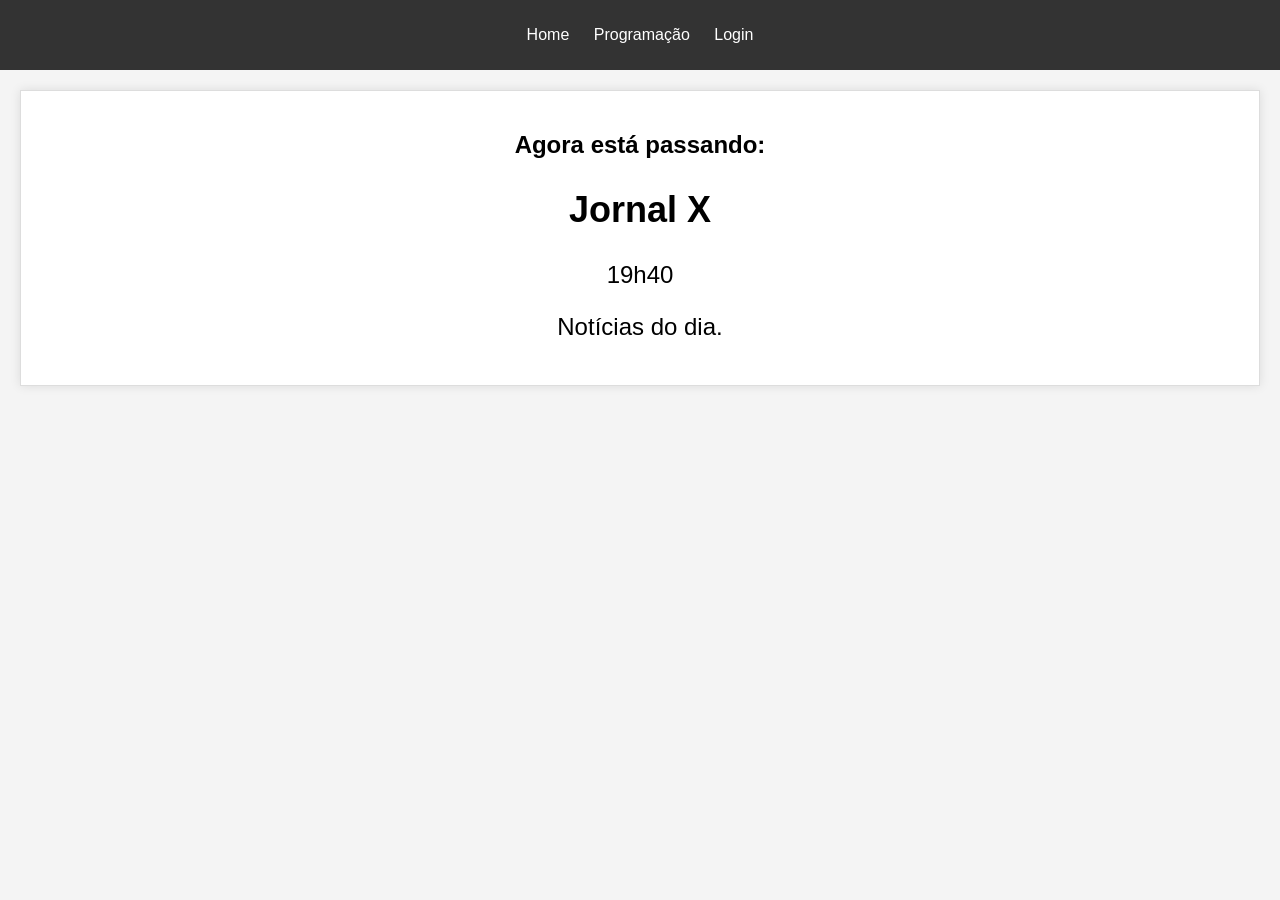
==== Index.html @ 6f3e6b49 "LFTV - first commit" ====
<!DOCTYPE html>
<html lang="pt-BR">

<head>
    <meta charset="UTF-8">
    <meta name="viewport" content="width=device-width, initial-scale=1.0">
    <title>Minha TV Personalizada</title>
    <link rel="stylesheet" href="Index.css">
</head>

<body>
    <header>
        <nav>
            <ul>
                <li><a href="index.html">Home</a></li>
                <li><a href="Emissions.html">Programação</a></li>
                <li><a href="login.html">Login</a></li>
            </ul>
        </nav>
    </header>
    <main>
        <section id="current-show">
            <h1>Agora está passando:</h1>
            <div id="show-details">
                <!-- Detalhes do programa atual serão carregados aqui -->
            </div>
        </section>
    </main>
    <script src="Index.js"></script>
</body>

</html>
---- Index.css ----
body {
    font-family: Arial, sans-serif;
    margin: 0;
    padding: 0;
    background-color: #f4f4f4;
}

header {
    background-color: #333;
    color: white;
    padding: 10px 0;
    text-align: center;
}

nav ul {
    list-style: none;
    padding: 0;
}

nav ul li {
    display: inline;
    margin: 0 10px;
}

nav ul li a {
    color: white;
    text-decoration: none;
}

main {
    padding: 20px;
    text-align: center;
}

#current-show {
    background-color: white;
    border: 1px solid #ddd;
    padding: 20px;
    box-shadow: 0 0 10px rgba(0, 0, 0, 0.1);
}

#show-details {
    font-size: 1.5em;
    margin-top: 20px;
}

table {
    width: 100%;
    border-collapse: collapse;
    margin: 20px 0;
}

table,
th,
td {
    border: 1px solid #ddd;
}

th,
td {
    padding: 10px;
    text-align: left;
}

th {
    background-color: #f4f4f4;
}

.carousel {
    position: relative;
    max-width: 800px;
    margin: 0 auto;
    overflow: hidden;
}

.carousel-content {
    display: flex;
    transition: transform 0.5s ease-in-out;
}

.carousel-item {
    min-width: 100%;
    box-sizing: border-box;
    padding: 20px;
    background-color: white;
    border: 1px solid #ddd;
    box-shadow: 0 0 10px rgba(0, 0, 0, 0.1);
}

.carousel-btn {
    position: absolute;
    top: 50%;
    transform: translateY(-50%);
    background-color: rgba(0, 0, 0, 0.5);
    color: white;
    border: none;
    padding: 10px;
    cursor: pointer;
}

.prev-btn {
    left: 10px;
}

.next-btn {
    right: 10px;
}
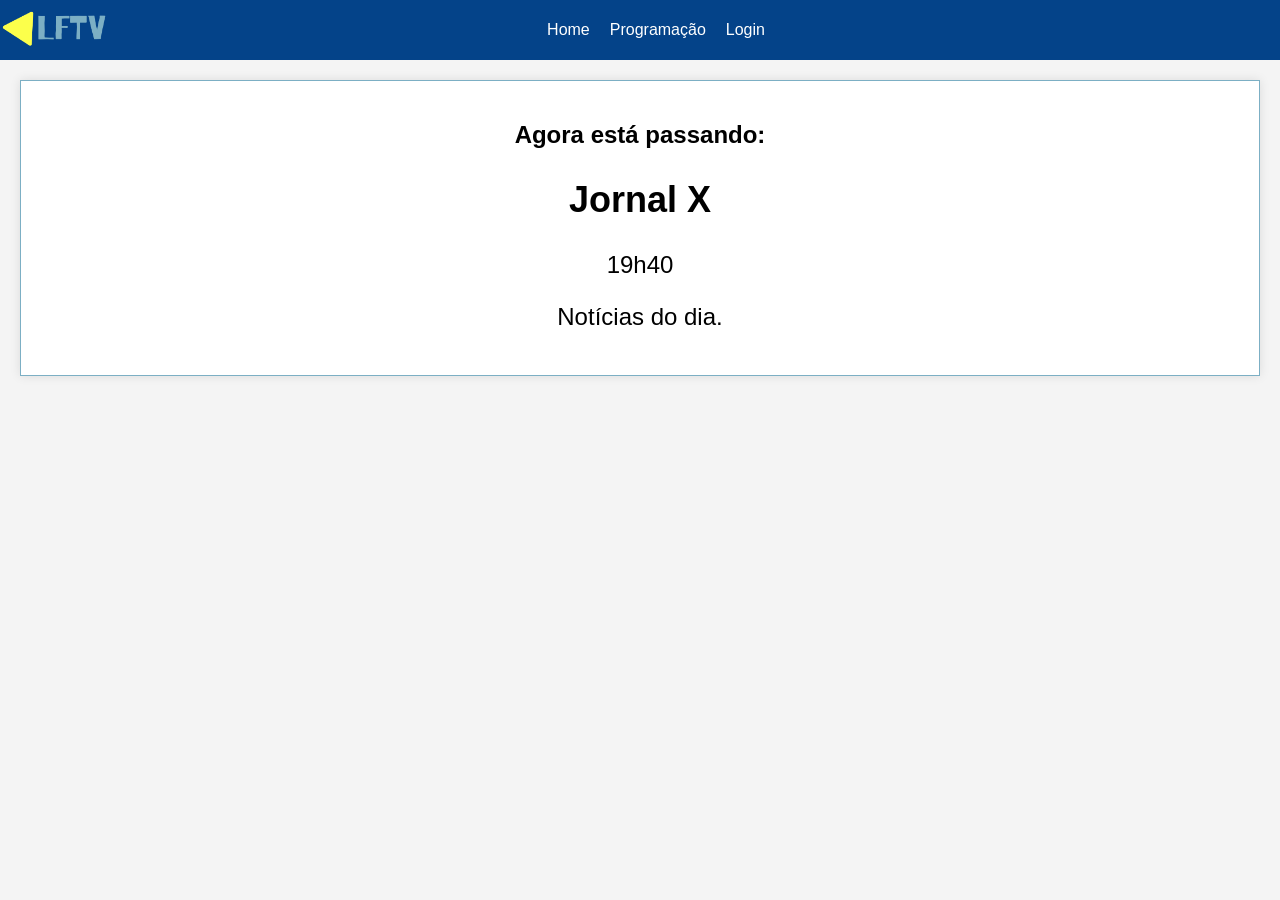
==== commit a465ec7b: "Adding color and style" ====
--- a/Index.html
+++ b/Index.html
@@ -11,7 +11,10 @@
 <body>
     <header>
         <nav>
-            <ul>
+            <ul class="nav-left">
+                <li><a href="index.html"><img src="img/LFTV.png" alt="Logo" class="logo"></a></li>
+            </ul>
+            <ul class="nav-center">
                 <li><a href="index.html">Home</a></li>
                 <li><a href="Emissions.html">Programação</a></li>
                 <li><a href="login.html">Login</a></li>
--- a/Index.css
+++ b/Index.css
@@ -6,25 +6,53 @@
 }
 
 header {
-    background-color: #333;
-    color: white;
+    background-color: #044389;
+    color: #7cafc4;
     padding: 10px 0;
     text-align: center;
 }
 
-nav ul {
+nav {
+    display: flex;
+    justify-content: space-between;
+    align-items: center;
+}
+
+.nav-left,
+.nav-center {
     list-style: none;
     padding: 0;
+    margin: 0;
 }
 
-nav ul li {
+.nav-left {
+    flex: 0;
+}
+
+.nav-left li {
+    display: inline;
+}
+
+.nav-center {
+    display: flex;
+    justify-content: center;
+    flex: 2;
+    margin-left: -80px;
+}
+
+.nav-center li {
     display: inline;
     margin: 0 10px;
 }
 
-nav ul li a {
+.nav-center li a {
     color: white;
     text-decoration: none;
+}
+
+.nav-left li a img.logo {
+    height: 40px;
+    vertical-align: middle;
 }
 
 main {
@@ -34,7 +62,7 @@
 
 #current-show {
     background-color: white;
-    border: 1px solid #ddd;
+    border: 1px solid #7cafc4;
     padding: 20px;
     box-shadow: 0 0 10px rgba(0, 0, 0, 0.1);
 }
@@ -104,4 +132,42 @@
 
 .next-btn {
     right: 10px;
+}
+
+#login-section {
+    max-width: 400px;
+    margin: 50px auto;
+    padding: 20px;
+    background-color: white;
+    border: 1px solid #ddd;
+    box-shadow: 0 0 10px rgba(0, 0, 0, 0.1);
+}
+
+#login-form {
+    display: flex;
+    flex-direction: column;
+}
+
+#login-form label {
+    margin: 10px 0 5px;
+}
+
+#login-form input {
+    padding: 10px;
+    margin-bottom: 10px;
+    border: 1px solid #ddd;
+    border-radius: 4px;
+}
+
+#login-form button {
+    padding: 10px;
+    background-color: #044389;
+    color: white;
+    border: none;
+    border-radius: 4px;
+    cursor: pointer;
+}
+
+#login-form button:hover {
+    background-color: #5995ed
 }
